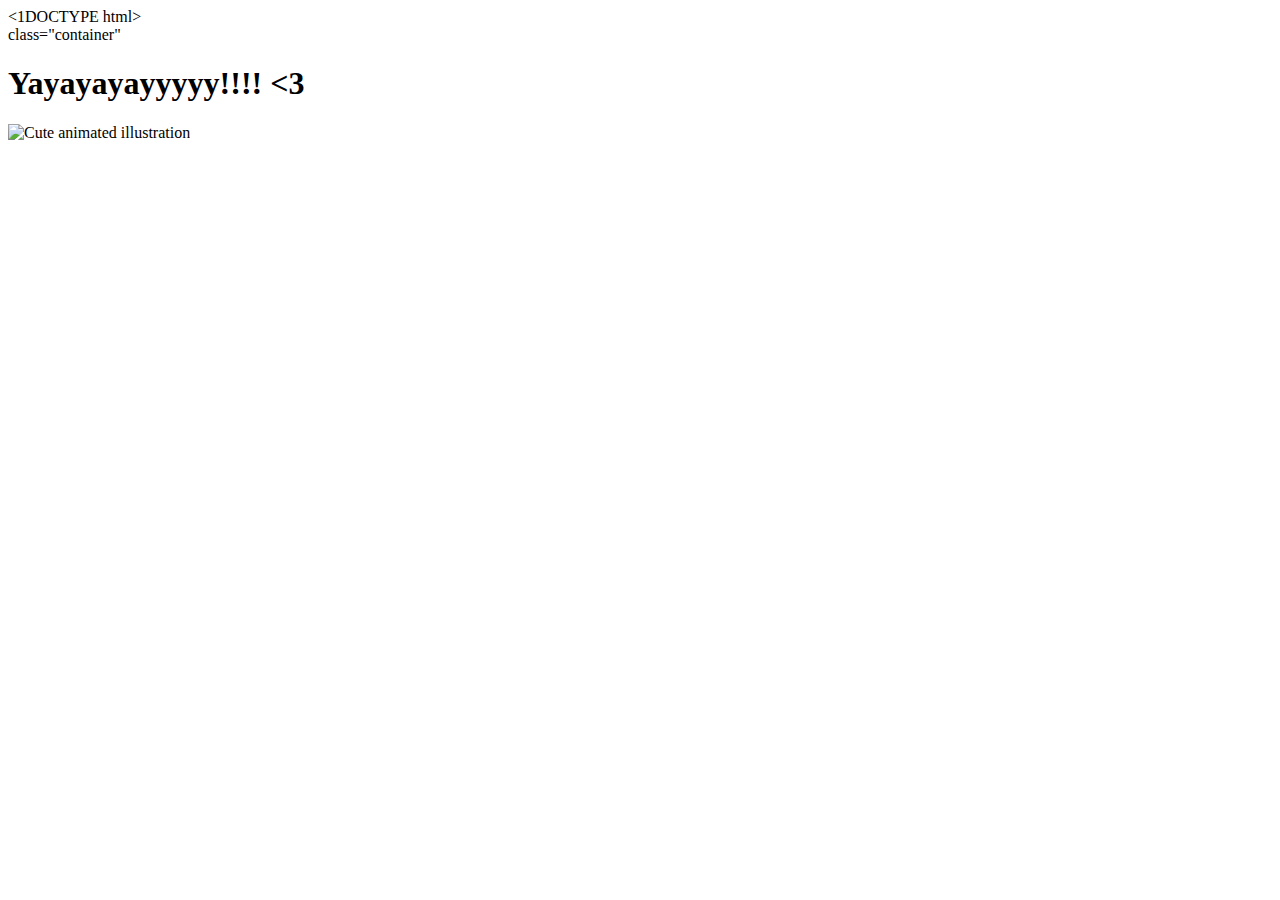
==== yes.html @ 2938454c "Create yes.html" ====
<1DOCTYPE html>
  <html lang="en">
    <head>
      <link rel="stylesheet" href="./yes_style.css">
      
    </head>
    <body>
      <div> class="container"
        <div >
          <h1 class = "header_text">Yayayayayyyyy!!!! <3</h1>
        </div>
        <div class="gif_container">
          <img src="https://media0.giphy.com/media/T86i6yDyOYz7J6dPhf/giphy.gif" alt="Cute animated illustration">
      </div>
      </div>
      
    </body>
  </html>
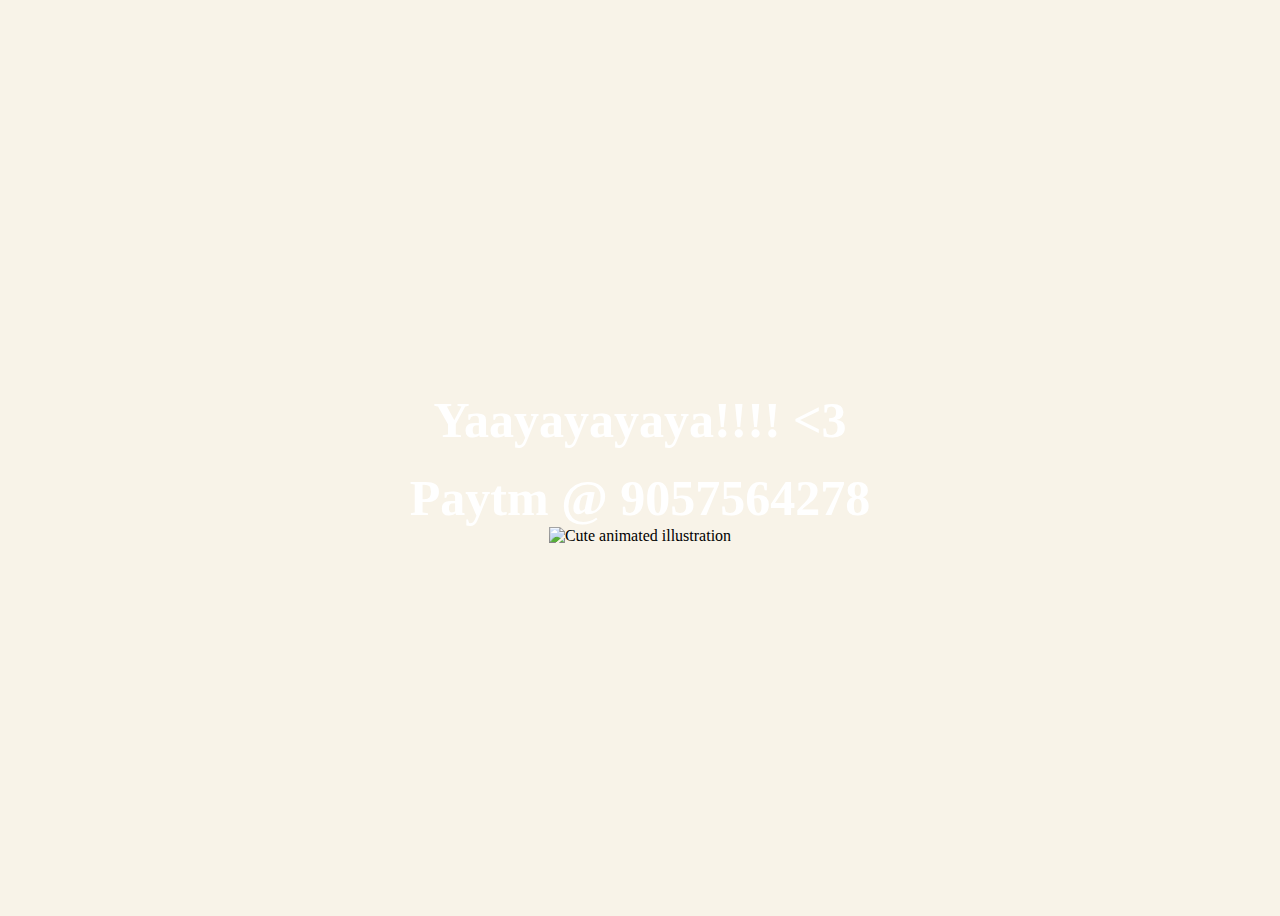
==== commit f954422a: "Update yes.html" ====
--- a/yes.html
+++ b/yes.html
@@ -1,18 +1,21 @@
-<1DOCTYPE html>
-  <html lang="en">
+<!DOCTYPE html>
+<html lang="en">
     <head>
-      <link rel="stylesheet" href="./yes_style.css">
-      
-    </head>
+        <link rel="stylesheet" href="./yes_style.css">
+        
+    </head> 
     <body>
-      <div> class="container"
-        <div >
-          <h1 class = "header_text">Yayayayayyyyy!!!! <3</h1>
+        <div class="container">
+            <div >
+                <h1 class = "header_text">Yaayayayaya!!!! <3</h1>
+            </div>
+             <div >
+                <h1 class = "header_text">Paytm @ 9057564278</h1>
+            </div>
+            <div class="gif_container">
+                <img src="https://media0.giphy.com/media/T86i6yDyOYz7J6dPhf/giphy.gif" alt="Cute animated illustration">
+            </div>
         </div>
-        <div class="gif_container">
-          <img src="https://media0.giphy.com/media/T86i6yDyOYz7J6dPhf/giphy.gif" alt="Cute animated illustration">
-      </div>
-      </div>
-      
-    </body>
-  </html>
+       
+    </body> 
+</html>
--- a/yes_style.css
+++ b/yes_style.css
@@ -0,0 +1,23 @@
+body {
+    display: flex;
+    justify-content: center;
+    align-items: center;
+    height: 100vh;
+    background-color: #F8F3E8;
+}
+
+.header_text {
+    font-family: 'Fantasy';
+    font-size: 50px;
+    font-weight: bold;
+    color: white;
+    text-align: center;
+    margin-top: 20px;
+    margin-bottom: 0px;
+}
+
+.gif_container {
+    display: flex;
+    justify-content: center;
+    align-items: center;
+}
